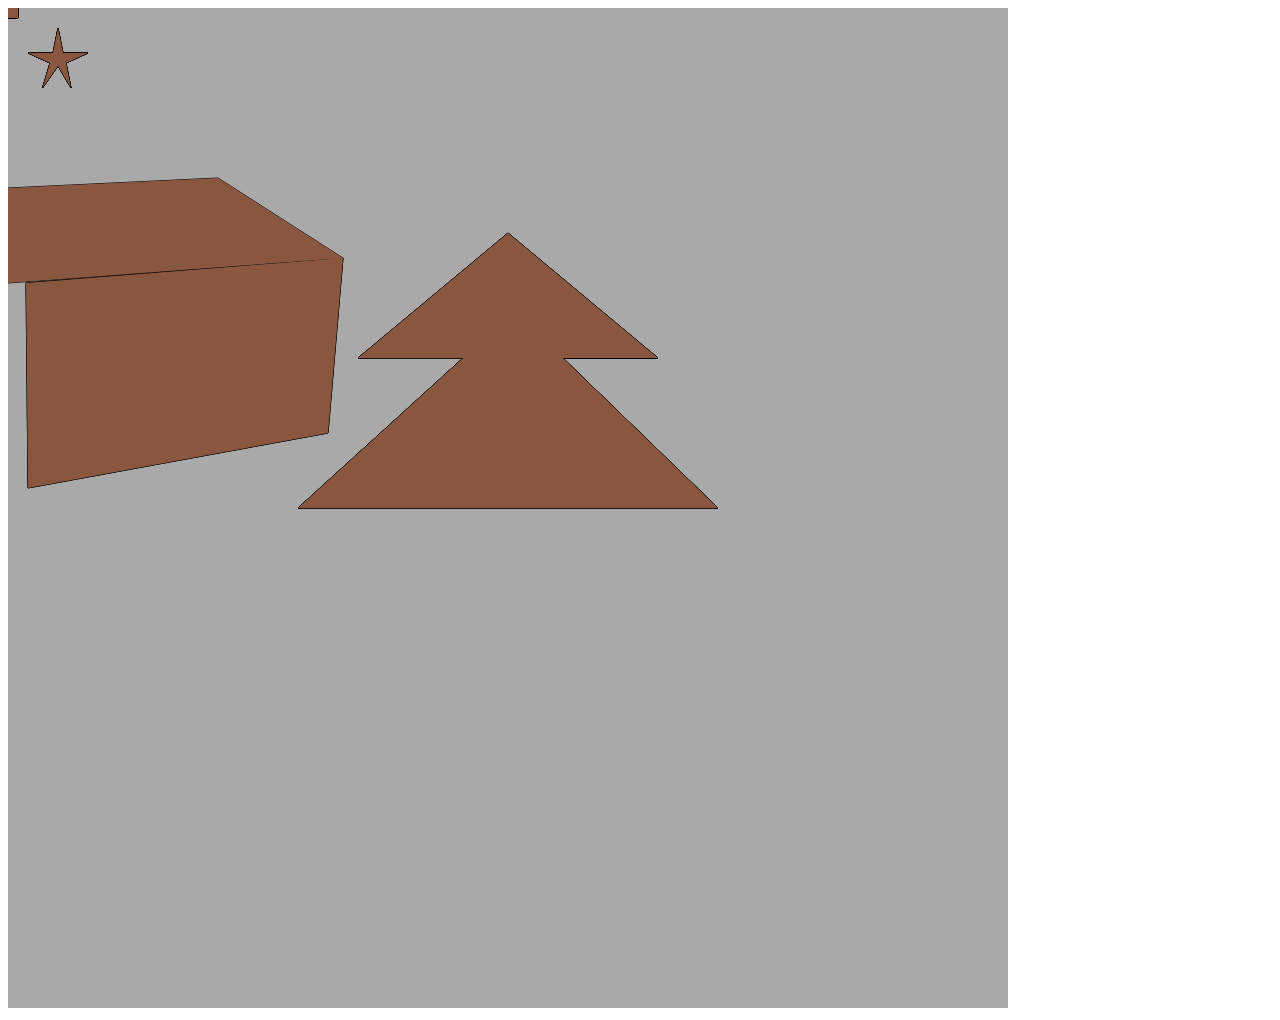
==== eindopdracht/index.html @ 75d5536b "eindopdrachtprobleemkleur" ====
<!DOCTYPE html>
<html lang="en">
<head>
    <meta charset="UTF-8">
    <meta http-equiv="X-UA-Compatible" content="IE=edge">
    <meta name="viewport" content="width=device-width, initial-scale=1.0">
    <title>Document</title>
    <link rel="stylesheet" href="style.css">
</head>
<body>
    <canvas id="canvasId" width="1000" height="1000"></canvas>
    <script src="script.js"></script>
</body>
</html>
---- eindopdracht/style.css ----
canvas{
    background: darkgray;
}
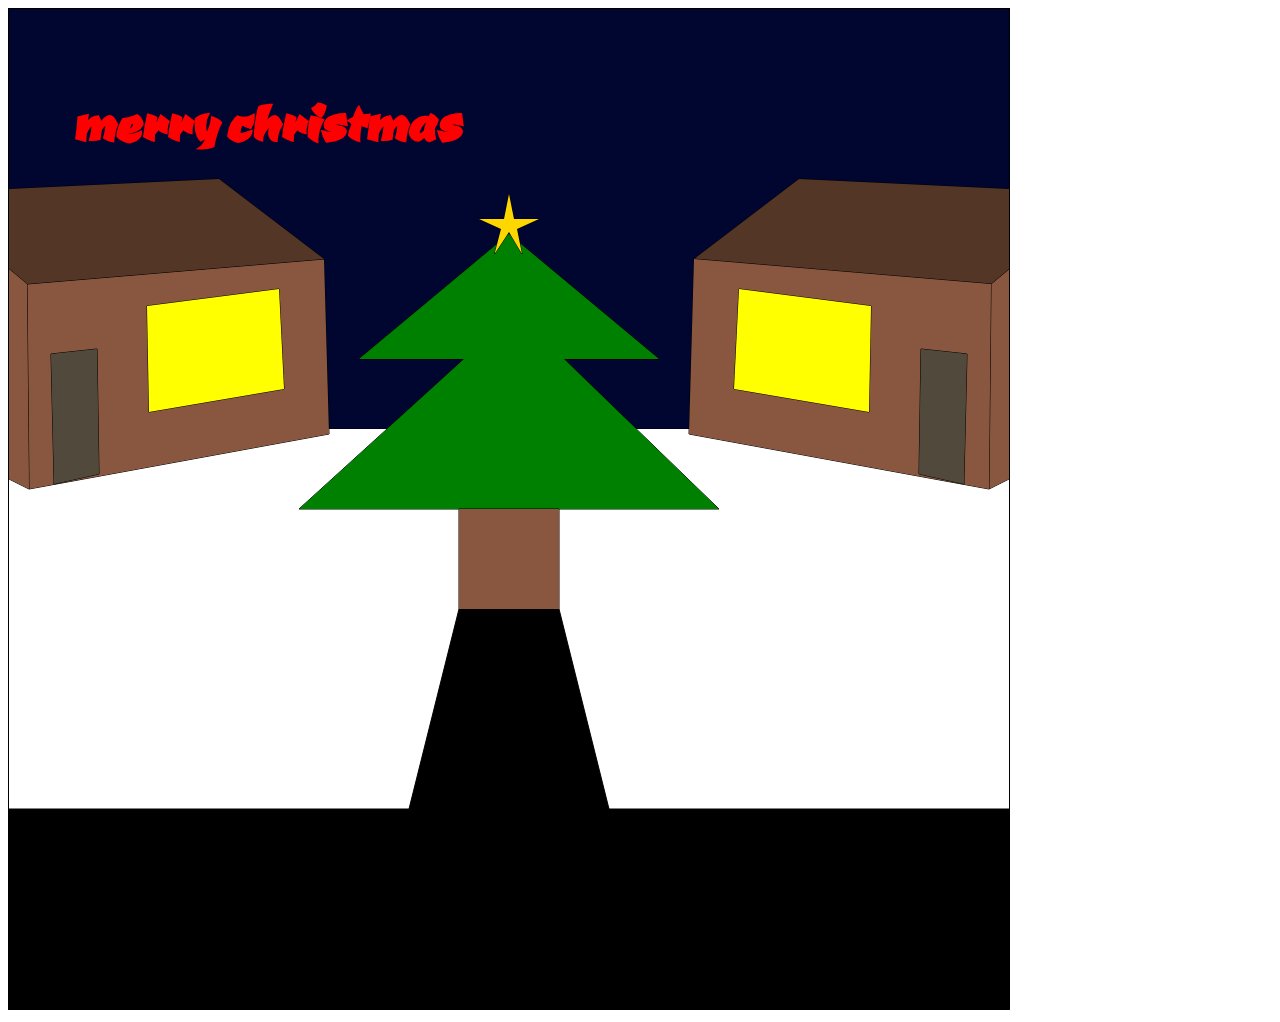
==== commit 38fb829d: "ikbenpogeindopdrachtklaar" ====
--- a/eindopdracht/index.html
+++ b/eindopdracht/index.html
@@ -6,9 +6,14 @@
     <meta name="viewport" content="width=device-width, initial-scale=1.0">
     <title>Document</title>
     <link rel="stylesheet" href="style.css">
+    <link rel="preconnect" href="https://fonts.googleapis.com">
+    <link rel="preconnect" href="https://fonts.gstatic.com" crossorigin>
+    <link href="https://fonts.googleapis.com/css2?family=Ceviche+One&family=Open+Sans&display=swap" rel="stylesheet">
 </head>
 <body>
-    <canvas id="canvasId" width="1000" height="1000"></canvas>
+    <canvas id="canvasId" width="1000" height="1000">   
+    </canvas>
+    <h1>merry christmas</h1>
     <script src="script.js"></script>
 </body>
 </html>--- a/eindopdracht/style.css
+++ b/eindopdracht/style.css
@@ -1,3 +1,14 @@
 canvas{
-    background: darkgray;
+    background: #000630;
+    border-color: black ;
+    border: 1px solid;
+}
+h1{
+    color: red;
+    font-size: 400%;
+    right: 64%;
+    top: 5%;
+    position: absolute;
+    font-family: 'Ceviche One', serif;
+    font-family: 'Open Sans', regular 400;
 }